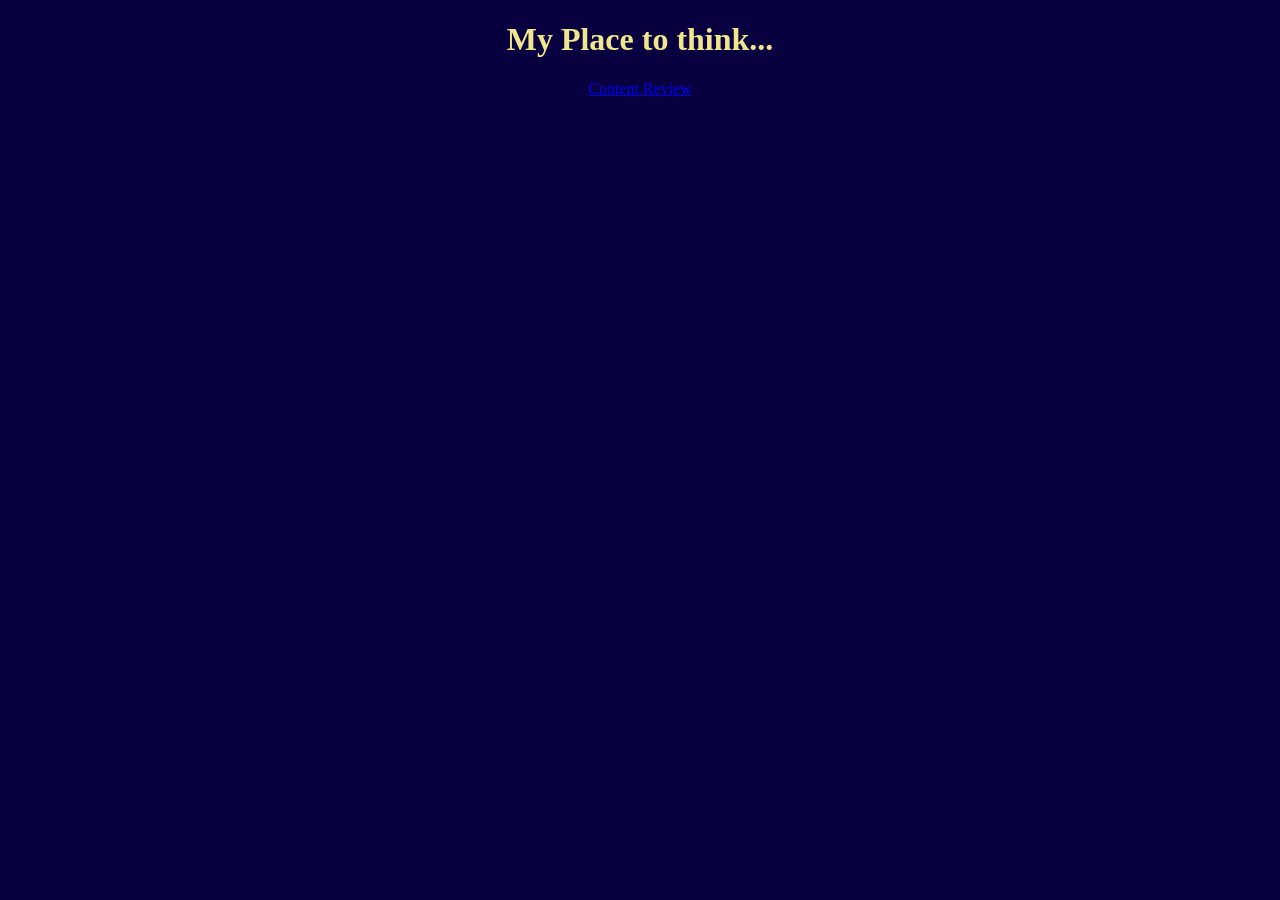
==== index.html @ 9a3fca86 "added a index.html with a button that goes to another html file for the reviews section, also added " ====
<!DOCTYPE html>
<html lang="es">
<head>
  <meta charset="UTF-8">
  <meta name="viewport" content="width=device-width, initial-scale=1.0">
  <title>CodeDuck?</title>
  <link rel="icon" type="image/x-icon" href="images/duck.jpg">
  <link rel="stylesheet" href="style.css">
</head>
<body>
  <div id="main">
    <h1>My Place to think...</h1>
    <a href="reviews.html" id="review-button">Content Review</a>
  </div>
<script src="script.js"></script>
</body>
</html>
---- style.css ----
body {
  background-color: #090040;
}

#main {
  color: khaki;
  text-align: center;
}

#reviews-main {
  color: khaki;
  text-align: center;
}

#28DL {
  text-align: left;
}
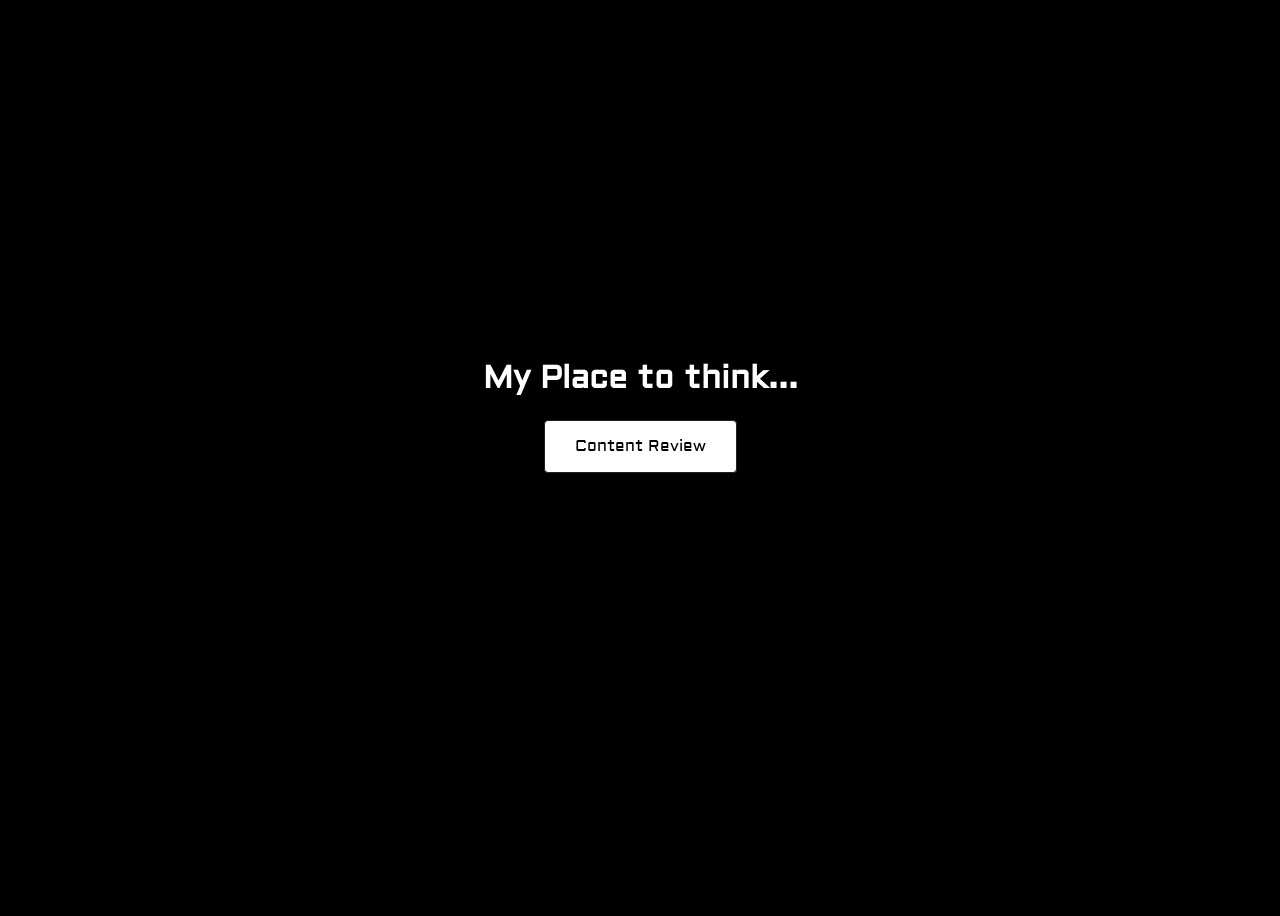
==== commit b9690329: "feat: update landing page typography and button UI - Integrated 'Aldrich' font from Google Fonts int" ====
--- a/index.html
+++ b/index.html
@@ -6,6 +6,9 @@
   <title>CodeDuck?</title>
   <link rel="icon" type="image/x-icon" href="images/duck.jpg">
   <link rel="stylesheet" href="style.css">
+  <link rel="preconnect" href="https://fonts.googleapis.com">
+  <link rel="preconnect" href="https://fonts.gstatic.com" crossorigin>
+  <link href="https://fonts.googleapis.com/css2?family=Aldrich&display=swap" rel="stylesheet">
 </head>
 <body>
   <div id="main">
--- a/style.css
+++ b/style.css
@@ -1,17 +1,70 @@
 body {
-  background-color: #090040;
+  background-color: black;
+  font-family: "Aldrich", sans-serif;
 }
 
 #main {
-  color: khaki;
+  color: white;
+  height: 100vh;
+  margin: 0;
+  display: flex;
+  flex-direction: column;
+  justify-content: center;
+  align-items: center;
+  padding-bottom: 12vh;
+  box-sizing: border-box;
+}
+
+#review-button {
+  text-decoration: none;
+  color: black;
+  background-color: white;
+  padding: 15px 30px;
+  border: 1px solid #222222;
+  border-radius: 4px;
+  transition: background-color 0.2s, transform 0.2s;
+}
+
+#review-button:hover {
+  background-color: khaki;
+  transform: scale(1.05); /* Efecto de que el botón se acerca a ti */
+}
+
+#reviews-title {
+  color: white;
   text-align: center;
 }
 
-#reviews-main {
-  color: khaki;
+.panel-title {
+  color: white;
+}
+
+.content-grid {
+  display: grid;
+  grid-template-columns: repeat(auto-fill, minmax(200px, 1fr));
+  padding: 20px;
+  gap: 20px;
+}
+
+.content-panel {
+  background-color: #222222;
+  border-radius: 5px;
+  overflow: hidden;
+  cursor: pointer;
+  transition: transform 0.2s;
+  aspect-ratio: 3 / 4;
+  display: flex;
+  flex-direction: column;
+  text-decoration: none;
   text-align: center;
 }
 
-#28DL {
-  text-align: left;
+.content-panel:hover {
+  transform: scale(1.01);
 }
+
+.panel-cover {
+  width: 100%;
+  height: 80%;
+  margin: auto;
+}
